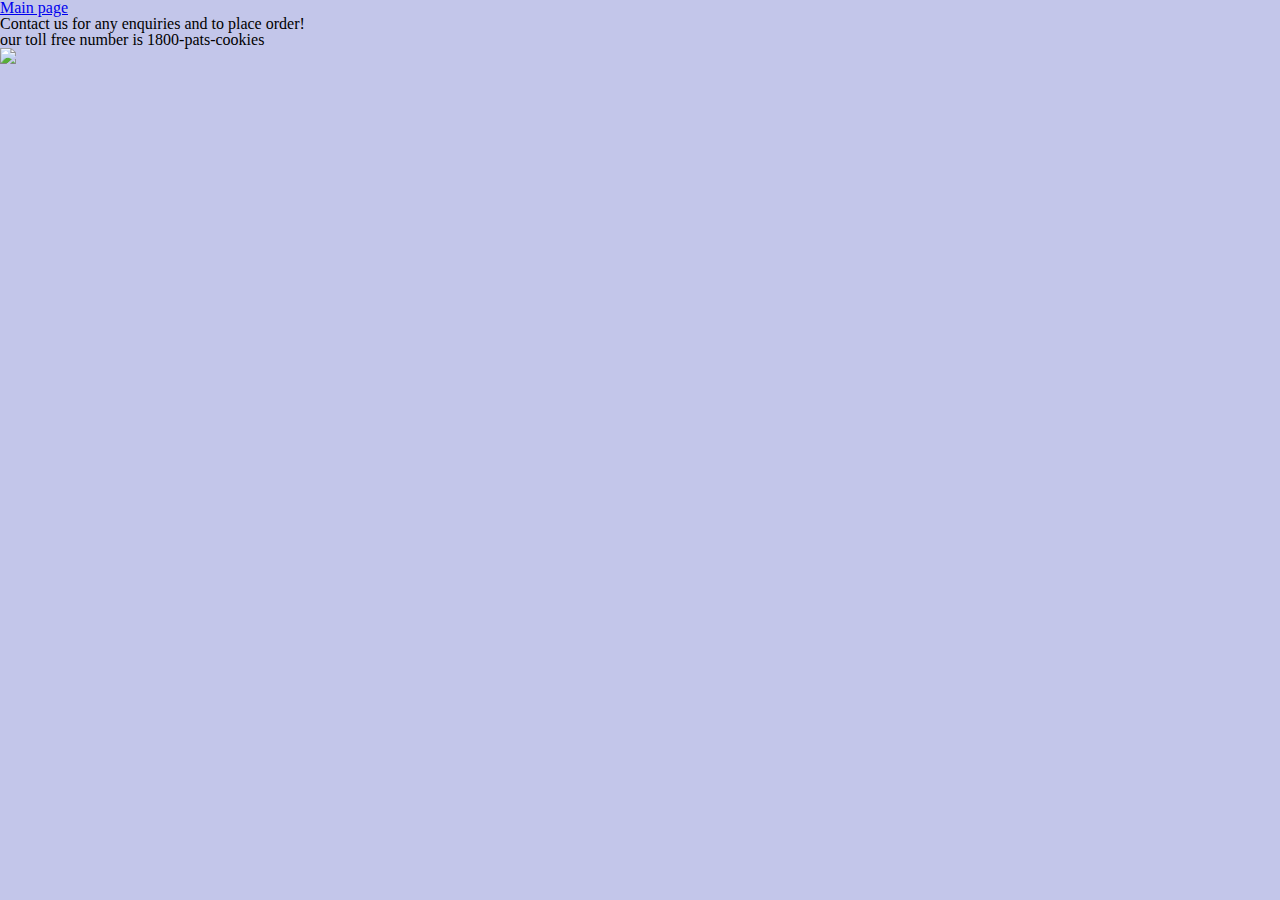
==== contact.html @ 420c3b05 "added contact page for website" ====
<!DOCTYPE html>
<html lang="en">
<head>
  <meta charset="UTF-8">
  <meta http-equiv="X-UA-Compatible" content="IE=edge">
  <meta name="viewport" content="width=device-width, initial-scale=1.0">
  <title>Contact</title>
  <link href="css/reset.css" type="text/css" rel="stylesheet"/>
  <link href="css/style.css" type="text/css" rel="stylesheet"/>
</head>
<body>
  <a href = "index.html">Main page</a>
  <p>Contact us for any enquiries and to place order!<br> our toll free number is 1800-pats-cookies</p>
  <img src="img/cutter.jpeg">
</body>
</html>
---- css/style.css ----
body{
  background-color: rgb(195, 198, 234);
}

h1{
    font-size: 5vw;
    font-family: 'Merriweather', serif;
    text-align: center;
    padding-top: 40px;
    padding-bottom: 40px;
    color:rgb(42, 8, 154);
    border: 2px dotted  rgb(163, 27, 216);
    border-radius: 20px;
    margin-top: 10px;
    margin-bottom: 10px;;
  }

  h2{

    margin-top: 50px;
    margin-left: 50px;
    font-size: x-large;
  
  }
 

  img{
   height:100px;
  display:inline-flex;
  justify-content: center;
  }

  ul{
    color:rgb(225, 145, 75);
    font-family: Arial, Helvetica, sans-serif;
    line-height: 150%;
    margin-left: 50px;;
   
  }

  tr {
 
    background-color: #e5a22e;
  }
  
  th {
    padding: 5px;
    border: 2px dotted;
    border-color: rgb(170, 93, 10);

  }
  
  td {
    padding: 8px;
    border: 2px dotted;
    border-color:rgb(170, 93, 10);
  }
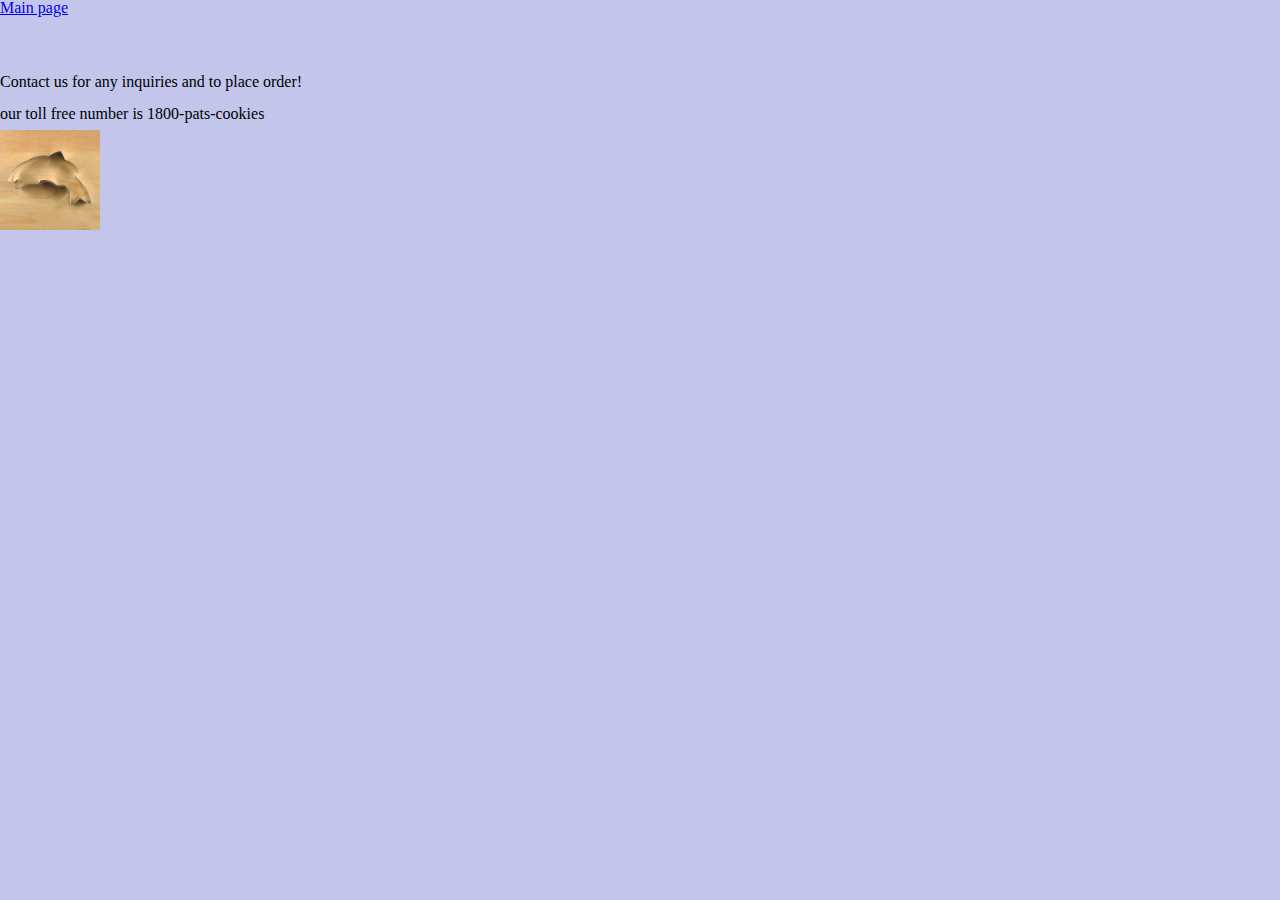
==== commit 15658610: "updated contact info" ====
--- a/contact.html
+++ b/contact.html
@@ -10,7 +10,8 @@
 </head>
 <body>
   <a href = "index.html">Main page</a>
-  <p>Contact us for any enquiries and to place order!<br> our toll free number is 1800-pats-cookies</p>
+  <p>Contact us for any inquiries and to place order!<br> our toll free number is 1800-pats-cookies</p>
   <img src="img/cutter.jpeg">
 </body>
-</html>+</html>
+
--- a/css/style.css
+++ b/css/style.css
@@ -1,3 +1,4 @@
+
 body{
   background-color: rgb(195, 198, 234);
 }
@@ -41,17 +42,85 @@
   tr {
  
     background-color: #e5a22e;
+    text-align: center;
   }
   
   th {
-    padding: 5px;
+    margin-top: 50px;
+    padding: 20px;
     border: 2px dotted;
     border-color: rgb(170, 93, 10);
 
   }
   
   td {
-    padding: 8px;
+    padding: 20px;
     border: 2px dotted;
     border-color:rgb(170, 93, 10);
-  }+  }
+
+  header{
+    background-color: #ffd387;
+  }
+
+  nav{
+    height: 90px;
+    width: 90%;
+    display: flex;
+    flex-direction: row;
+    justify-content: center;
+    margin: auto;
+   
+  }
+
+  nav ul{
+    width:90%;
+    display: flex;
+    flex-direction: row;
+    justify-content: space-around;
+    align-items: center;
+  
+  }
+
+  main{
+    width: 90%;
+    margin: auto;
+  }
+  main ul{
+    display: flex;
+    flex-direction: row;
+    justify-content: space-between;
+  }
+
+  
+
+  section img{
+  
+    height:auto;
+    padding-top: 50px;
+    max-width: 30%;
+    height:auto;
+    padding-left: 20px;
+  }
+
+  /* section p{
+    display: flex;
+    flex-direction: row; 
+    justify-content: space-between;
+  } */
+
+
+  p{
+    margin-top: 50px;
+    /* height:300px;
+    display: flex;
+    flex-direction: row; */
+    line-height: 2em;
+font-family: 'Merriweather', serif;
+
+
+  }
+ article img{
+  max-width: 50%;
+  height:auto;
+ }